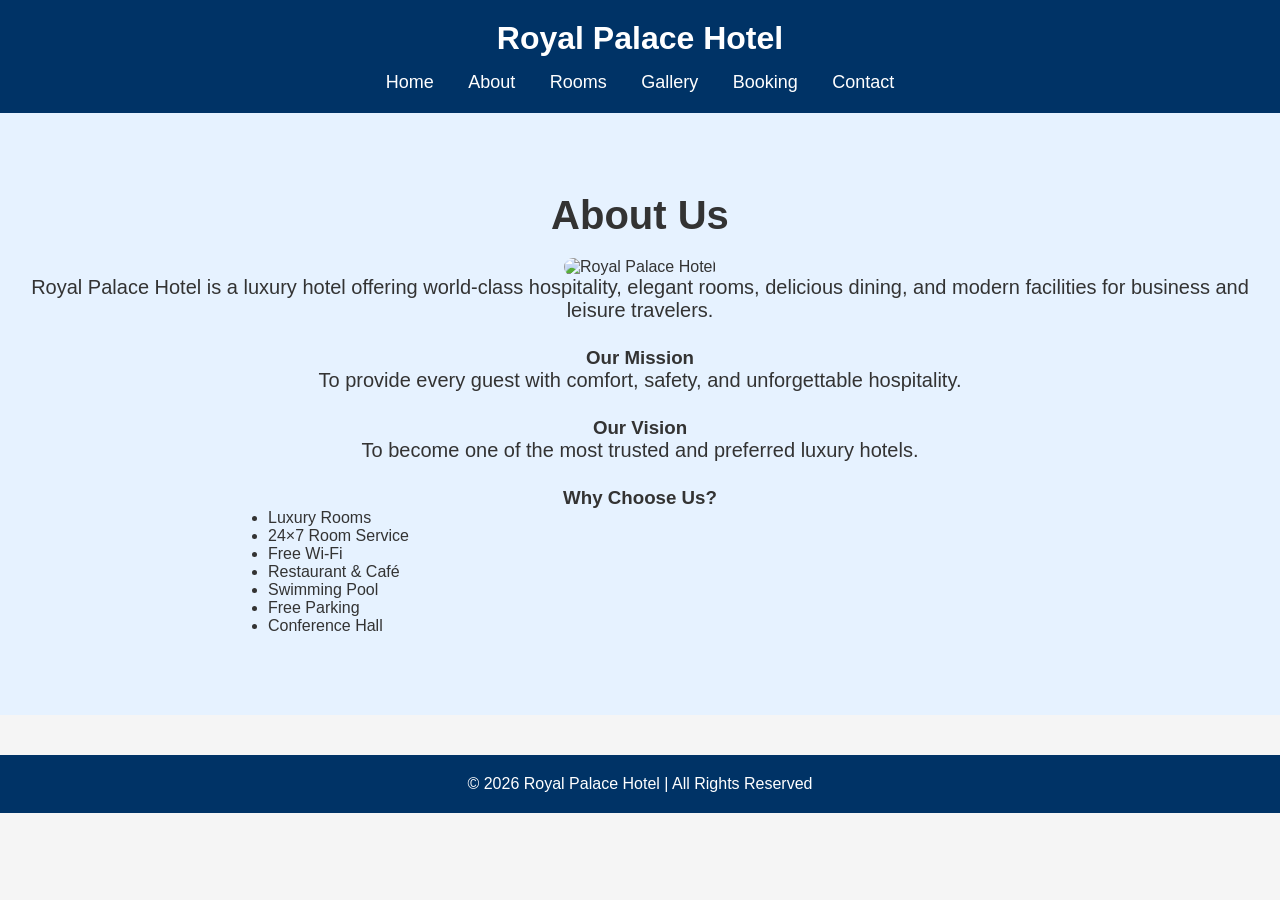
==== about.html @ 384b5d3a "Add files via upload" ====
<!DOCTYPE html>
<html lang="en">
<head>
    <meta charset="UTF-8">
    <meta name="viewport" content="width=device-width, initial-scale=1.0">
    <title>About - Royal Palace Hotel</title>
    <link rel="stylesheet" href="style.css">
</head>
<body>

<header>
    <h1>Royal Palace Hotel</h1>
    <nav>
        <a href="index.html">Home</a>
        <a href="about.html">About</a>
        <a href="rooms.html">Rooms</a>
        <a href="gallery.html">Gallery</a>
        <a href="booking.html">Booking</a>
        <a href="contact.html">Contact</a>
    </nav>
</header>

<section class="hero">
    <h2>About Us</h2>

    <img src="images/reception.jpg" alt="Royal Palace Hotel" class="banner">

    <p>
        Royal Palace Hotel is a luxury hotel offering world-class
        hospitality, elegant rooms, delicious dining, and modern
        facilities for business and leisure travelers.
    </p>

    <h3>Our Mission</h3>
    <p>
        To provide every guest with comfort, safety, and unforgettable
        hospitality.
    </p>

    <h3>Our Vision</h3>
    <p>
        To become one of the most trusted and preferred luxury hotels.
    </p>

    <h3>Why Choose Us?</h3>

    <ul style="text-align:left; width:60%; margin:auto;">
        <li>Luxury Rooms</li>
        <li>24×7 Room Service</li>
        <li>Free Wi-Fi</li>
        <li>Restaurant & Café</li>
        <li>Swimming Pool</li>
        <li>Free Parking</li>
        <li>Conference Hall</li>
    </ul>
</section>

<footer>
    <p>© 2026 Royal Palace Hotel | All Rights Reserved</p>
</footer>

</body>
</html>
---- style.css ----
*{
    margin:0;
    padding:0;
    box-sizing:border-box;
}

body{
    font-family:Arial, sans-serif;
    background:#f5f5f5;
    color:#333;
}

header{
    background:#003366;
    color:white;
    padding:20px;
    text-align:center;
}

nav{
    margin-top:15px;
}

nav a{
    color:white;
    text-decoration:none;
    margin:0 15px;
    font-size:18px;
}

nav a:hover{
    color:gold;
}

.hero{
    text-align:center;
    padding:80px 20px;
    background:#e6f2ff;
}

.hero h2{
    font-size:40px;
    margin-bottom:20px;
}

.hero p{
    font-size:20px;
    margin-bottom:25px;
}

button{
    background:gold;
    color:black;
    padding:12px 25px;
    border:none;
    border-radius:5px;
    font-size:18px;
    cursor:pointer;
}

button:hover{
    background:orange;
}

.features{
    display:flex;
    justify-content:center;
    gap:20px;
    margin:40px;
    flex-wrap:wrap;
}

.card{
    background:white;
    width:300px;
    padding:20px;
    border-radius:10px;
    box-shadow:0 0 10px gray;
}

footer{
    background:#003366;
    color:white;
    text-align:center;
    padding:20px;
    margin-top:40px;
}

.banner{
    width:100%;
    height:450px;
    object-fit:cover;
    border-radius:10px;
}
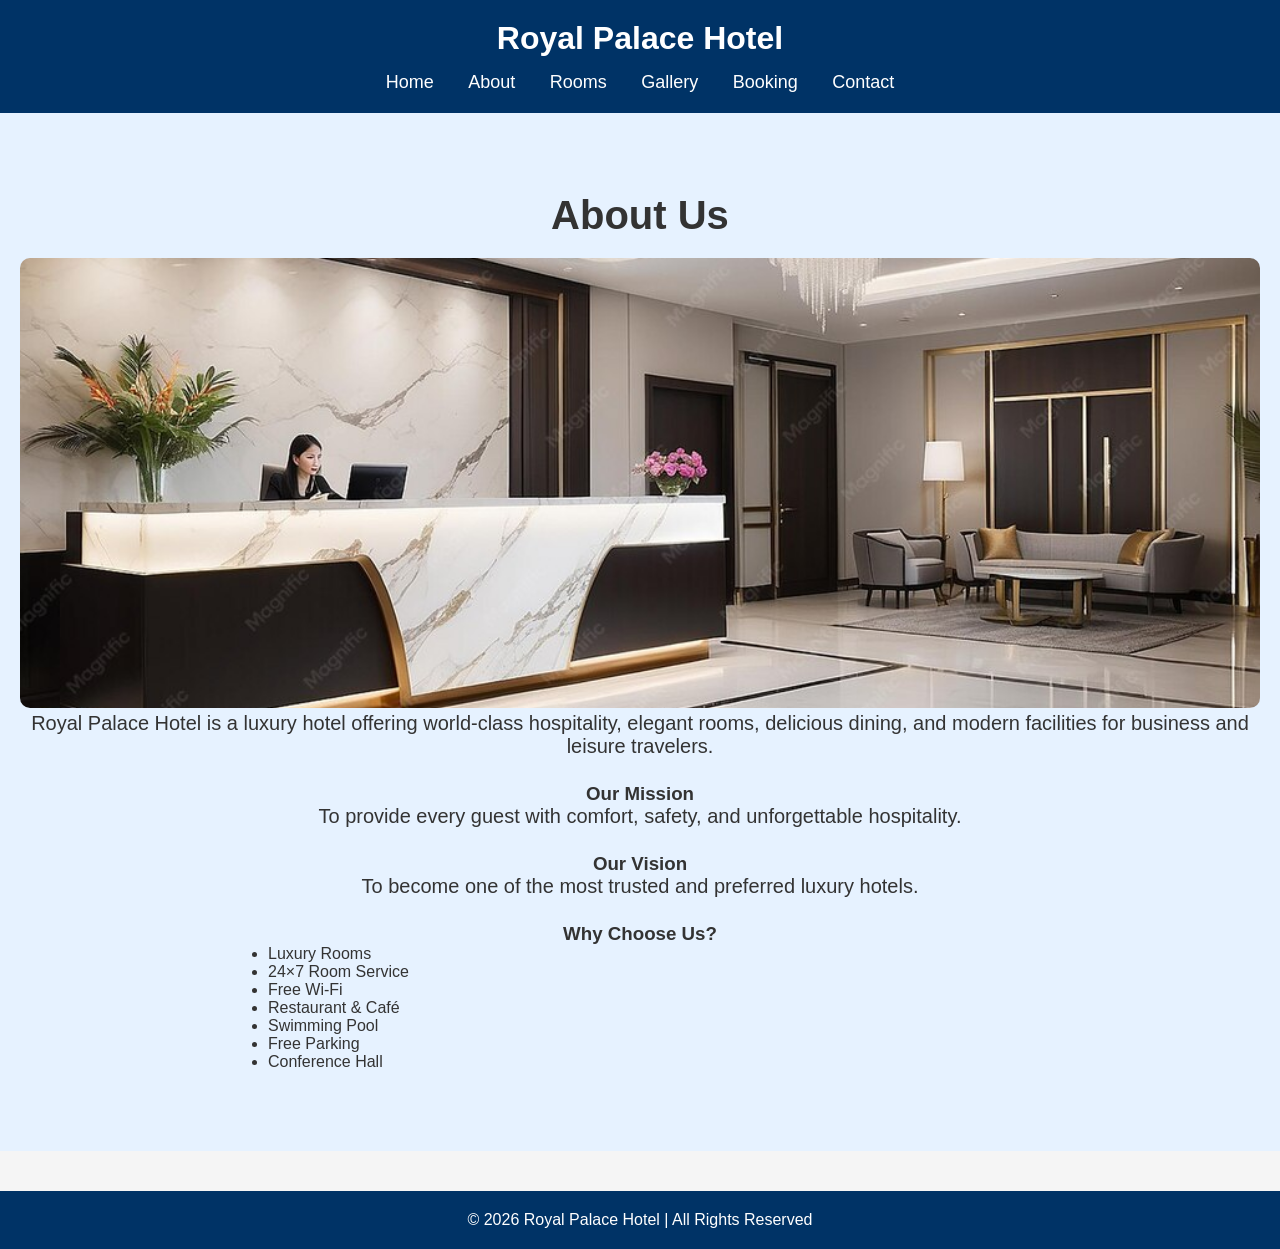
==== commit 0938b8d2: "Update about.html" ====
--- a/about.html
+++ b/about.html
@@ -58,6 +58,18 @@
 <footer>
     <p>© 2026 Royal Palace Hotel | All Rights Reserved</p>
 </footer>
-
+<!--Start of Tawk.to Script-->
+<script type="text/javascript">
+var Tawk_API=Tawk_API||{}, Tawk_LoadStart=new Date();
+(function(){
+var s1=document.createElement("script"),s0=document.getElementsByTagName("script")[0];
+s1.async=true;
+s1.src='https://embed.tawk.to/6a45e98f4b956a1d4cbbbc72/1jsghgn4h';
+s1.charset='UTF-8';
+s1.setAttribute('crossorigin','*');
+s0.parentNode.insertBefore(s1,s0);
+})();
+</script>
+<!--End of Tawk.to Script-->
 </body>
-</html>+</html>
